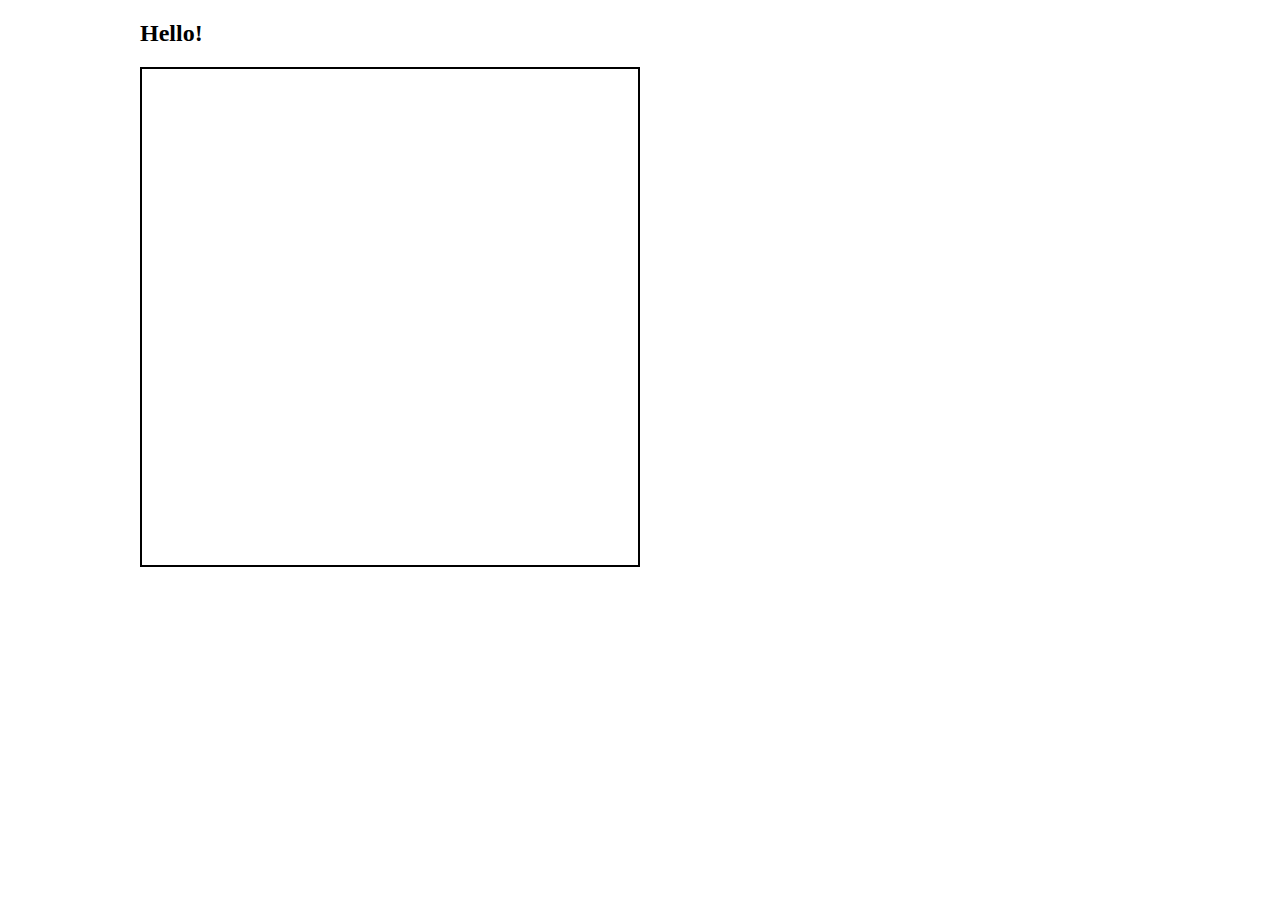
==== index.html @ 56232ac9 "feat: project-init" ====
<!DOCTYPE html>
<html lang="en">

<head>
    <meta charset="UTF-8">
    <meta name="viewport" content="width=device-width, initial-scale=1.0">
    <title>Document</title>
    <link rel="stylesheet" href="./css/style.css">
</head>

<body>

    <!--Flexbox-->
    <!--
    Il flexbox è una modalità di layout che si basa sul rapporto tra genitore (flex.container) e i figli all'interno. Sara flexbox a dire ai suoi figli come muoversi


    -->
    <div class="container my-20">
        <h2>Hello!</h2>
    </div>
    <div class="container">
        <div class="flex-container">
            
        </div>
    </div>
</body>

</html>
---- css/style.css ----
/* Css Reset */
*{
    margin: 0;
    padding: 0;
    box-sizing: border-box;

}

.container{
    width: 80%;
    max-width: 1000px;
    margin: 0 auto;
}

.my-20{
    margin-top: 20px;
    margin-bottom: 20px;

}

.flex-container{
    width: 500px;
    height: 500px;
    border: 2px solid black;
    
}

.item{
    width: 100px;
    height: 100px;
    border: 1px solid black;
    background-color: lightblue;
}
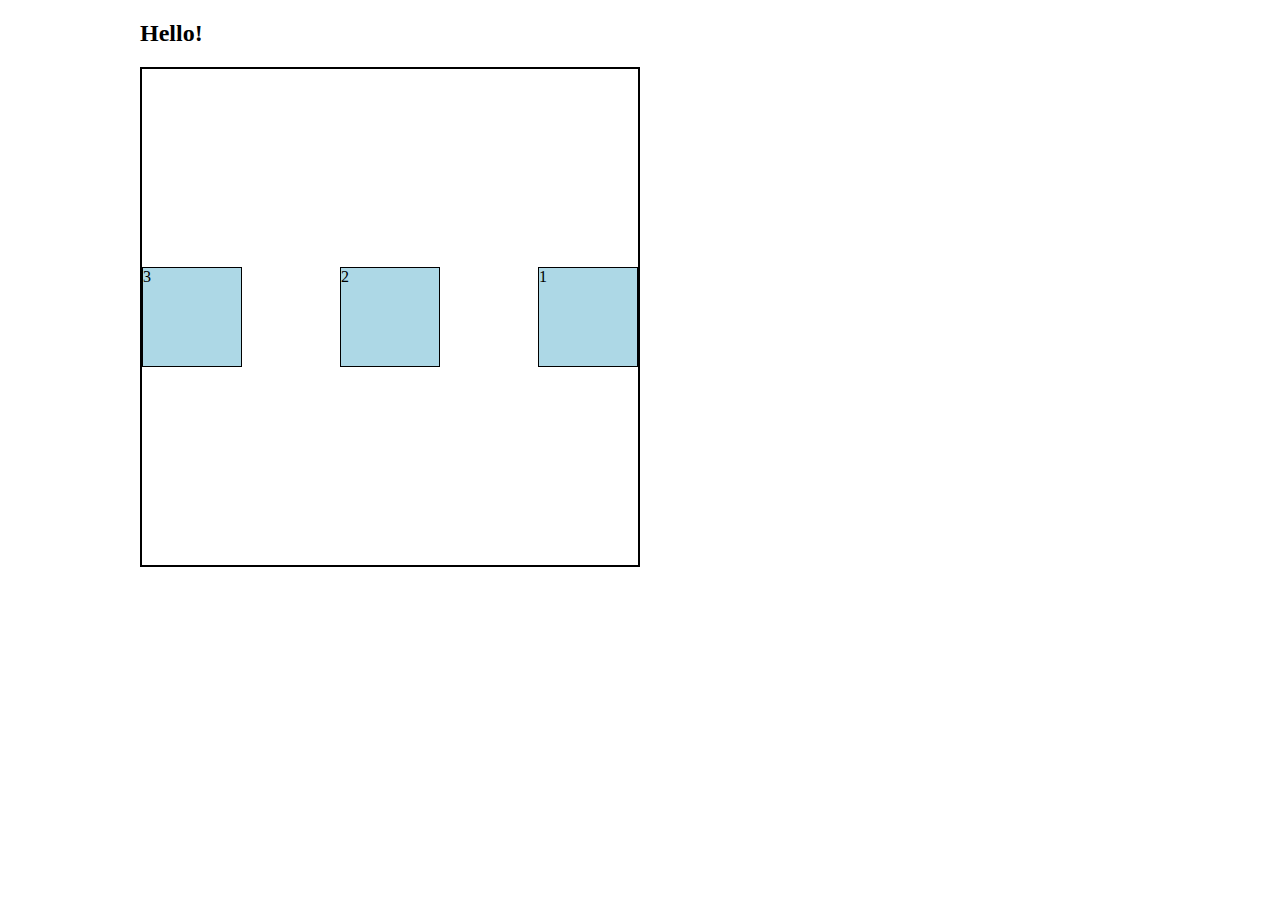
==== commit cdda1bb3: "feat: basic-flex-container" ====
--- a/index.html
+++ b/index.html
@@ -13,7 +13,25 @@
     <!--Flexbox-->
     <!--
     Il flexbox è una modalità di layout che si basa sul rapporto tra genitore (flex.container) e i figli all'interno. Sara flexbox a dire ai suoi figli come muoversi
+    il flax-container mi comanda solo i suoi FIGLI DIRETTI! i figli non diretti si comportano normalmente
 
+    nei flexbox esistono gli assi 
+    asse principale e asse secondaria
+    L'asse principale viene definita se il flex-direction è in row (orizzontale che è anche valore di default) oppure collum (verticale)
+    le prorietà vengono applicate lungo l'asse principale
+
+    justify-content: asse principale
+    align-items: asse secondaria
+
+    justify-content: space-between; lascia spazio in mezzo agli item ma attacca i primi e gli ultimi ai bordi
+    justify-content: space-around; stesso spazio a sinistra e destra di ogni item
+    justify-content: evenly; stesso spazio ovunque
+    row-reverse specchia il contenuto
+
+    align-items: stretch prende lo spazio a disposizione sull'asse secondaria
+
+    Flex box NON DISTRIBUISCE GLI ELEMENTI MA LO SPAZIO!! TRA GLI  ELEMENTI!
+        
 
     -->
     <div class="container my-20">
@@ -21,7 +39,9 @@
     </div>
     <div class="container">
         <div class="flex-container">
-            
+            <div class="item">1</div>
+            <div class="item">2</div>
+            <div class="item">3</div>
         </div>
     </div>
 </body>
--- a/css/style.css
+++ b/css/style.css
@@ -22,6 +22,13 @@
     width: 500px;
     height: 500px;
     border: 2px solid black;
+    display: flex;
+    justify-content: space-between;
+    /* Viene applicato lungo l'asse principale */
+    flex-direction: row-reverse;
+    /* Vene applicato lungo l'asse secondaria */
+    align-items: center;
+
     
 }
 
@@ -30,4 +37,5 @@
     height: 100px;
     border: 1px solid black;
     background-color: lightblue;
+
 }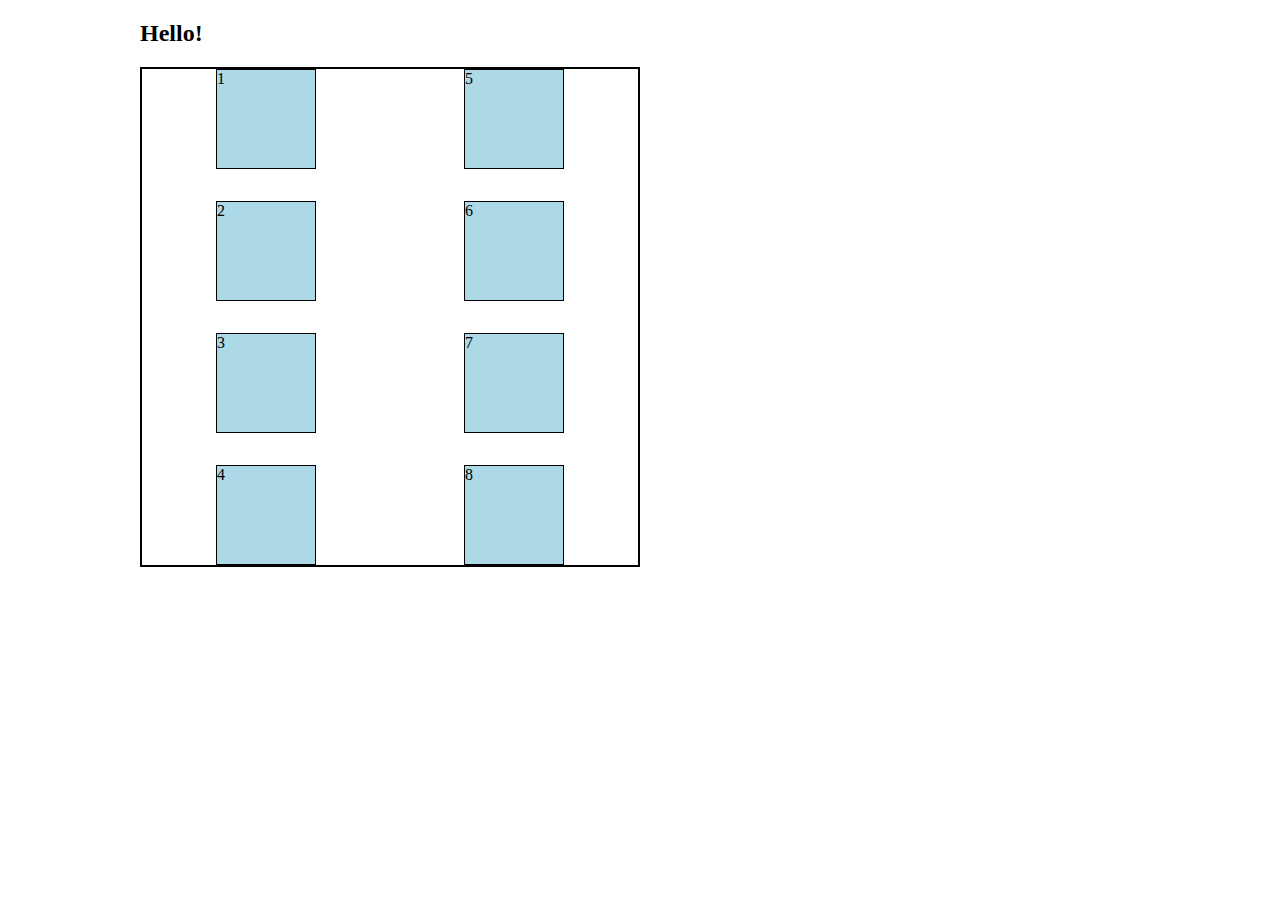
==== commit ae802fc2: "fat: wrap" ====
--- a/index.html
+++ b/index.html
@@ -31,7 +31,8 @@
     align-items: stretch prende lo spazio a disposizione sull'asse secondaria
 
     Flex box NON DISTRIBUISCE GLI ELEMENTI MA LO SPAZIO!! TRA GLI  ELEMENTI!
-        
+
+    Flex-wrap: fa si che nel momento in cui non trova spazio per gli elementi il flexbox manda alla riga successiva
 
     -->
     <div class="container my-20">
@@ -42,6 +43,11 @@
             <div class="item">1</div>
             <div class="item">2</div>
             <div class="item">3</div>
+            <div class="item">4</div>
+            <div class="item">5</div>
+            <div class="item">6</div>
+            <div class="item">7</div>
+            <div class="item">8</div>
         </div>
     </div>
 </body>
--- a/css/style.css
+++ b/css/style.css
@@ -20,14 +20,16 @@
 
 .flex-container{
     width: 500px;
-    height: 500px;
+    height: 500px; 
     border: 2px solid black;
     display: flex;
     justify-content: space-between;
     /* Viene applicato lungo l'asse principale */
-    flex-direction: row-reverse;
+    flex-direction: column;
     /* Vene applicato lungo l'asse secondaria */
-    align-items: center;
+    align-items: flex-start;
+    flex-wrap: wrap;
+    align-content: space-around;
 
     
 }
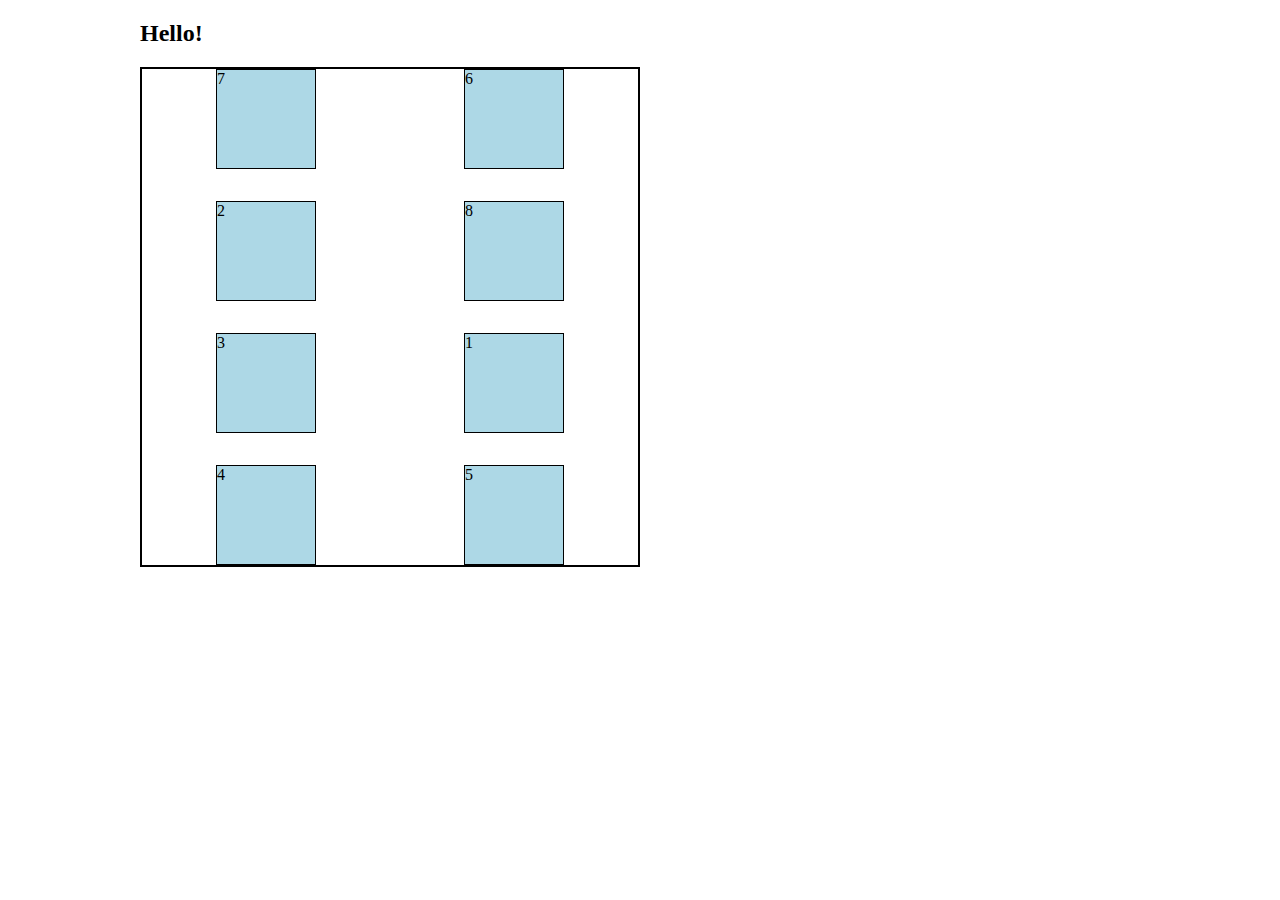
==== commit 33c551ab: "feat: order" ====
--- a/index.html
+++ b/index.html
@@ -40,14 +40,14 @@
     </div>
     <div class="container">
         <div class="flex-container">
-            <div class="item">1</div>
-            <div class="item">2</div>
-            <div class="item">3</div>
-            <div class="item">4</div>
-            <div class="item">5</div>
-            <div class="item">6</div>
-            <div class="item">7</div>
-            <div class="item">8</div>
+            <div class="item item-1">1</div>
+            <div class="item item-2">2</div>
+            <div class="item item-3">3</div>
+            <div class="item item-4">4</div>
+            <div class="item item-5">5</div>
+            <div class="item item-6">6</div>
+            <div class="item item-7">7</div>
+            <div class="item item-8">8</div>
         </div>
     </div>
 </body>
--- a/css/style.css
+++ b/css/style.css
@@ -40,4 +40,20 @@
     border: 1px solid black;
     background-color: lightblue;
 
+}
+
+/* Ricordare che vanno in ordine da sinistra a destra se non diamo l'order. Quidi saraà 00001 */
+
+.item-1{
+    order: 1;
+}
+
+.item-5{
+    order: 3;
+}
+
+/* Per mettere per primo */
+
+.item-7{
+    order: -1;
 }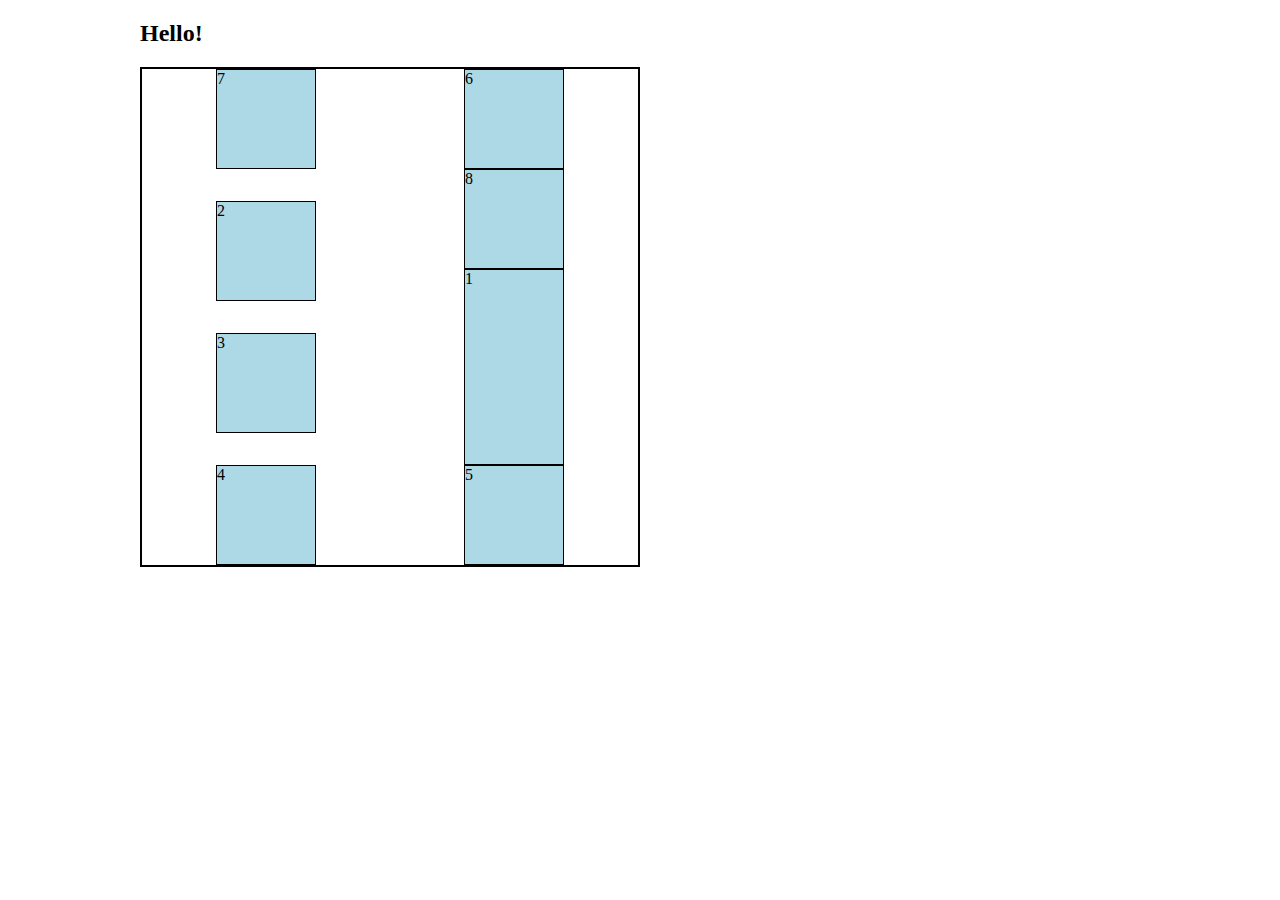
==== commit ba55b381: "feat: grow-stetch-shrink" ====
--- a/index.html
+++ b/index.html
@@ -34,6 +34,21 @@
 
     Flex-wrap: fa si che nel momento in cui non trova spazio per gli elementi il flexbox manda alla riga successiva
 
+    Flex-basis: imposta le dimensioni degli item lungo l'asse principale, assume gli stessi valori di width e height. Quindi è direttamente collegato al flex-direction
+
+    Flex-grow: gli item prendono sempre flex-grow 0 di defaul, quindi di solito prendono altezza e larghezza del contenuto. Se diamo flex-grow ad un item prende tutto lo spazio libero a disposizione a questo elemento. Se lo spazio c'è! Possiamo dare qualsiasi valore al flex-grow ma questo non vuol dire che raddoppia o triplica ma divide lo spazio che assegna e che ha a disposizione. quindi flex-grow 2 non è il doppio del flex-grow 1. Poi è ovvio che se un elemento ha più contenuto anche se gli do un glex-grow minore rimane comunque più lungo perchè la base di partenza è questa. Ricorda che tutte le regole del flex s riferiscono allo spazio non al contenuto
+
+    flex-shrink: la proprietà di flex-item che definisce la porzione di stringimento di questo item nel caso manchi spazio per contenere tutti i suoi fratelli.
+
+    flex ha come align-item: stetch di default
+
+    overflow: ghiden per nascondere tutto quello che esce dal contenitore, lo dai al contenitore.
+
+    display: flex ha come prorpietà di default: 
+    flex-direction: row
+    justify-content: flex-start
+    align-item: stetch
+
     -->
     <div class="container my-20">
         <h2>Hello!</h2>
@@ -50,6 +65,8 @@
             <div class="item item-8">8</div>
         </div>
     </div>
+
+
 </body>
 
 </html>--- a/css/style.css
+++ b/css/style.css
@@ -39,6 +39,7 @@
     height: 100px;
     border: 1px solid black;
     background-color: lightblue;
+    /* flex-basis: 150px; */
 
 }
 
@@ -46,6 +47,7 @@
 
 .item-1{
     order: 1;
+    flex-grow: 1;
 }
 
 .item-5{
@@ -56,4 +58,12 @@
 
 .item-7{
     order: -1;
+}
+
+.col{
+    width: 20%;
+}
+
+.col-large{
+    flex-grow: 1;
 }